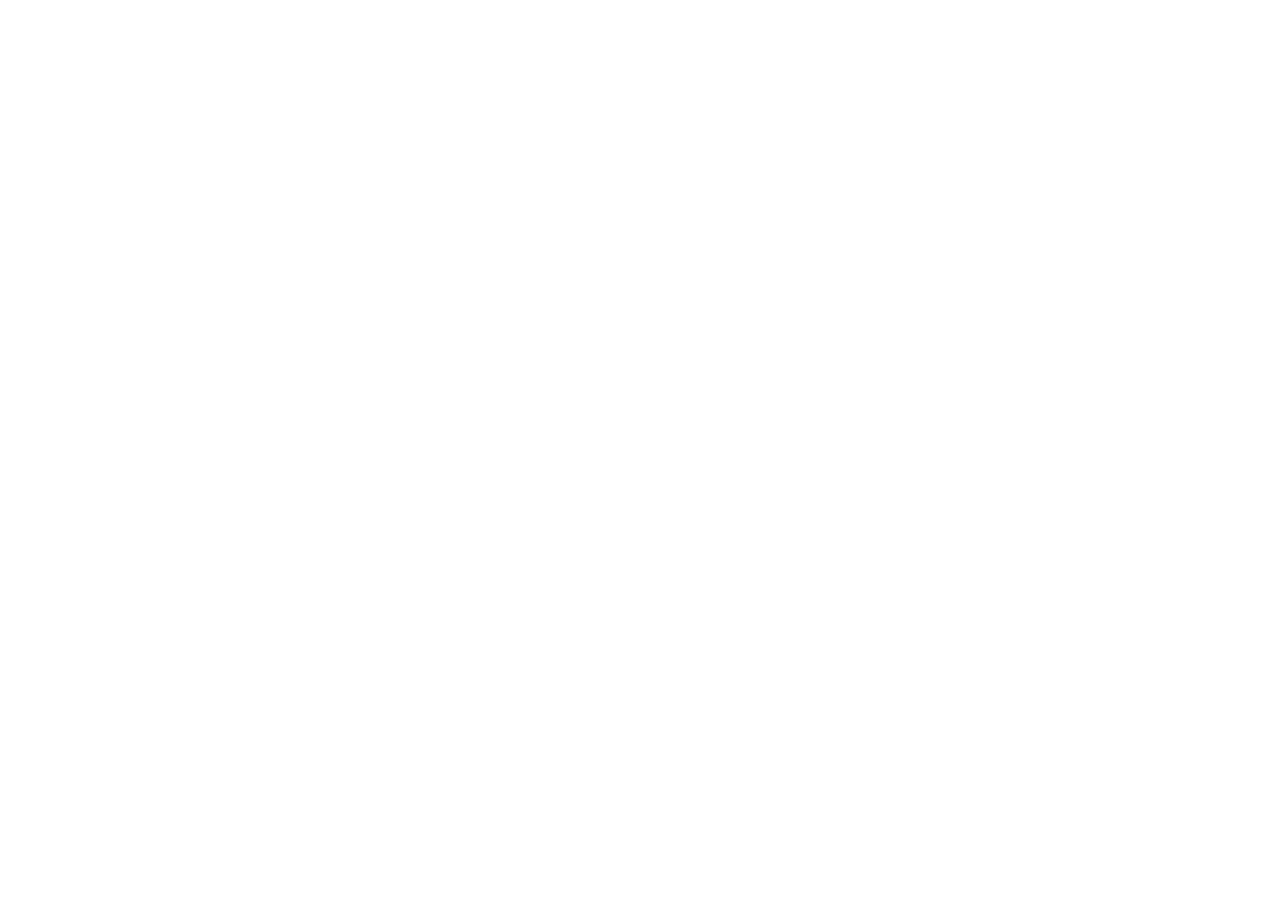
==== asteroids.html @ 80f72f7a "asteroids" ====
<!DOCTYPE html>
<html lang="en">
<head>
    <meta charset="UTF-8">
    <meta name="viewport" content="width=device-width, initial-scale=1.0">
    <title>AsteroideX</title>
    <link rel="stylesheet" href="styles.css">
</head>
<body>
    <canvas id="gameCanvas" width="800" height="600"></canvas>
    <script src="script.js"></script>
</body>
</html>
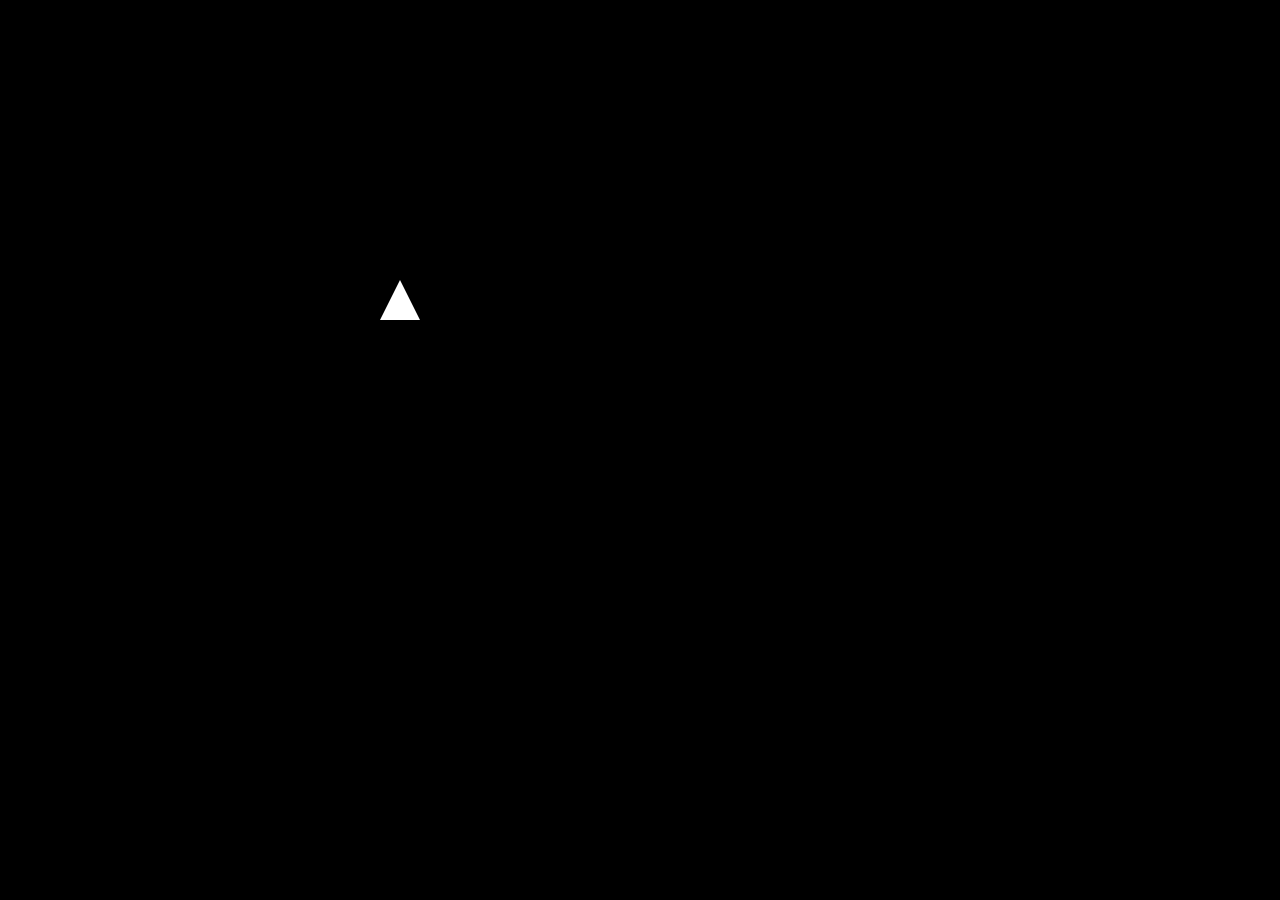
==== commit b1c5570f: "reassign links" ====
--- a/asteroids.html
+++ b/asteroids.html
@@ -4,10 +4,10 @@
     <meta charset="UTF-8">
     <meta name="viewport" content="width=device-width, initial-scale=1.0">
     <title>AsteroideX</title>
-    <link rel="stylesheet" href="styles.css">
+    <link rel="stylesheet" href="asteroids.css">
 </head>
 <body>
     <canvas id="gameCanvas" width="800" height="600"></canvas>
-    <script src="script.js"></script>
+    <script src="aScripts.js"></script>
 </body>
 </html>
--- a/asteroids.css
+++ b/asteroids.css
@@ -0,0 +1,6 @@
+body {
+    margin: 0;
+    padding: 0;
+    overflow: hidden;
+    background-color: #000;
+}
